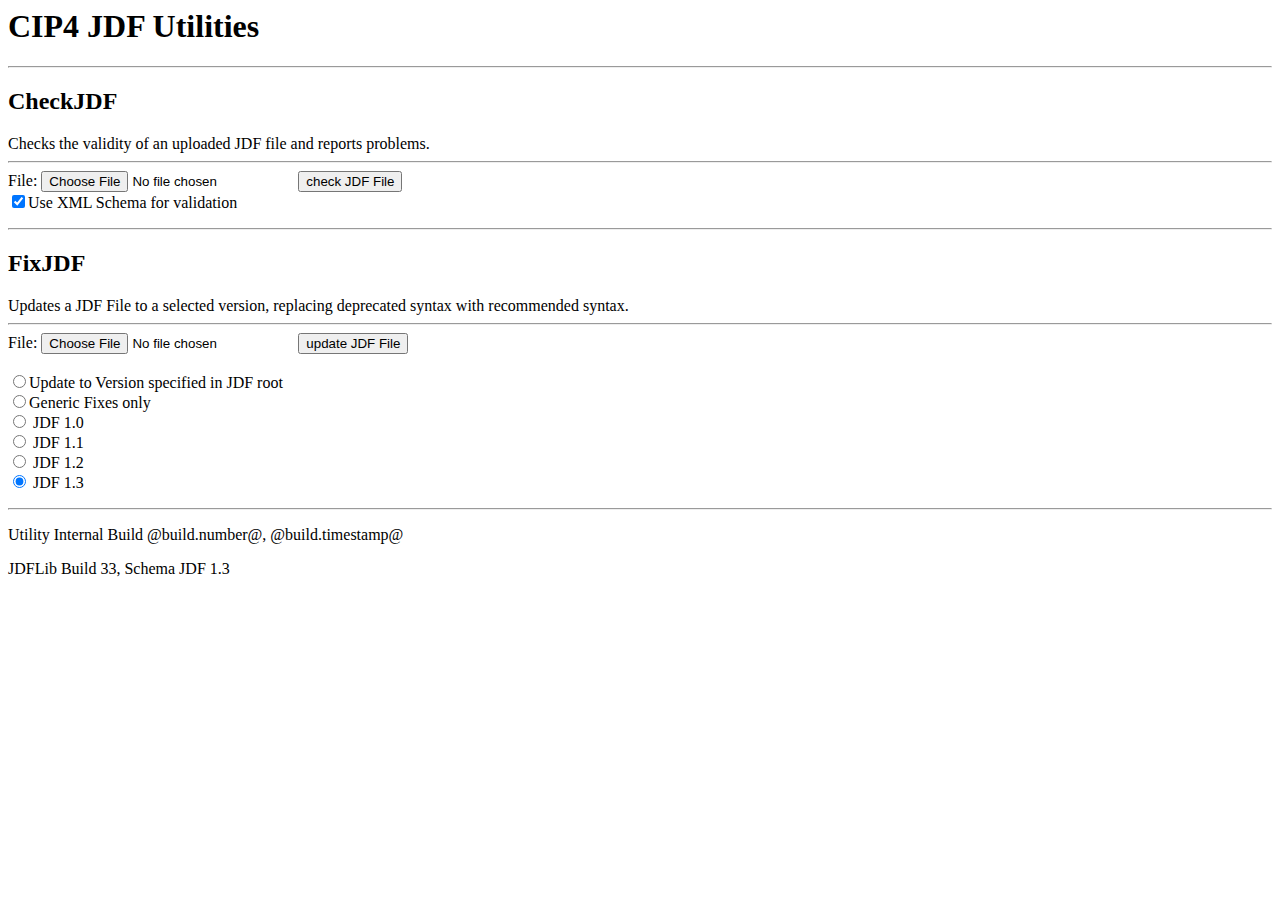
==== src/JDFUtility/index.html @ 6d46d284 "Moved remotely" ====
<html>
<LINK REL="stylesheet" HREF="http://www.cip4.org/css/styles_pc.css" TYPE="text/css"/>

<head><title>CIP4 JDF Utilities</title></head>

<h1>CIP4 JDF Utilities</h1>
<hr/>

<h2> CheckJDF </h2>

Checks the validity of an uploaded JDF file and reports problems.

<hr/>
<form method="post" enctype="multipart/form-data" action="CheckJDFServlet">
File: <input type="file" name="file1" />
<input value="check JDF File" type="submit" />
<br/>
<input type="checkbox" name="UseSchema" value="true" checked="checked"/>Use XML Schema for validation<br>
</form>

<hr/>
<h2> FixJDF </h2>
Updates a JDF File to a selected version, replacing deprecated syntax with recommended syntax.
<hr/>
<form method="post" enctype="multipart/form-data" action="FixJDFServlet">
	File: <input type="file" name="file1" />
<input value="update JDF File" type="submit" /><br/>
<br/>    
<input type="radio" name="Version" value="Retain"/>Update to Version specified in JDF root<br/>
<input type="radio" name="Version" value="General"/>Generic Fixes only<br/>
<input type="radio" name="Version" value="1.0"/> JDF 1.0<br/>
<input type="radio" name="Version" value="1.1"/> JDF 1.1<br/>
<input type="radio" name="Version" value="1.2"/> JDF 1.2<br/>
<input type="radio" name="Version" value="1.3" checked="checked"/> JDF 1.3<br/>

</form>

<hr/>


<p>Utility Internal Build @build.number@, @build.timestamp@</p>
<p>JDFLib Build 33, Schema JDF 1.3</p>

</body>
</html>
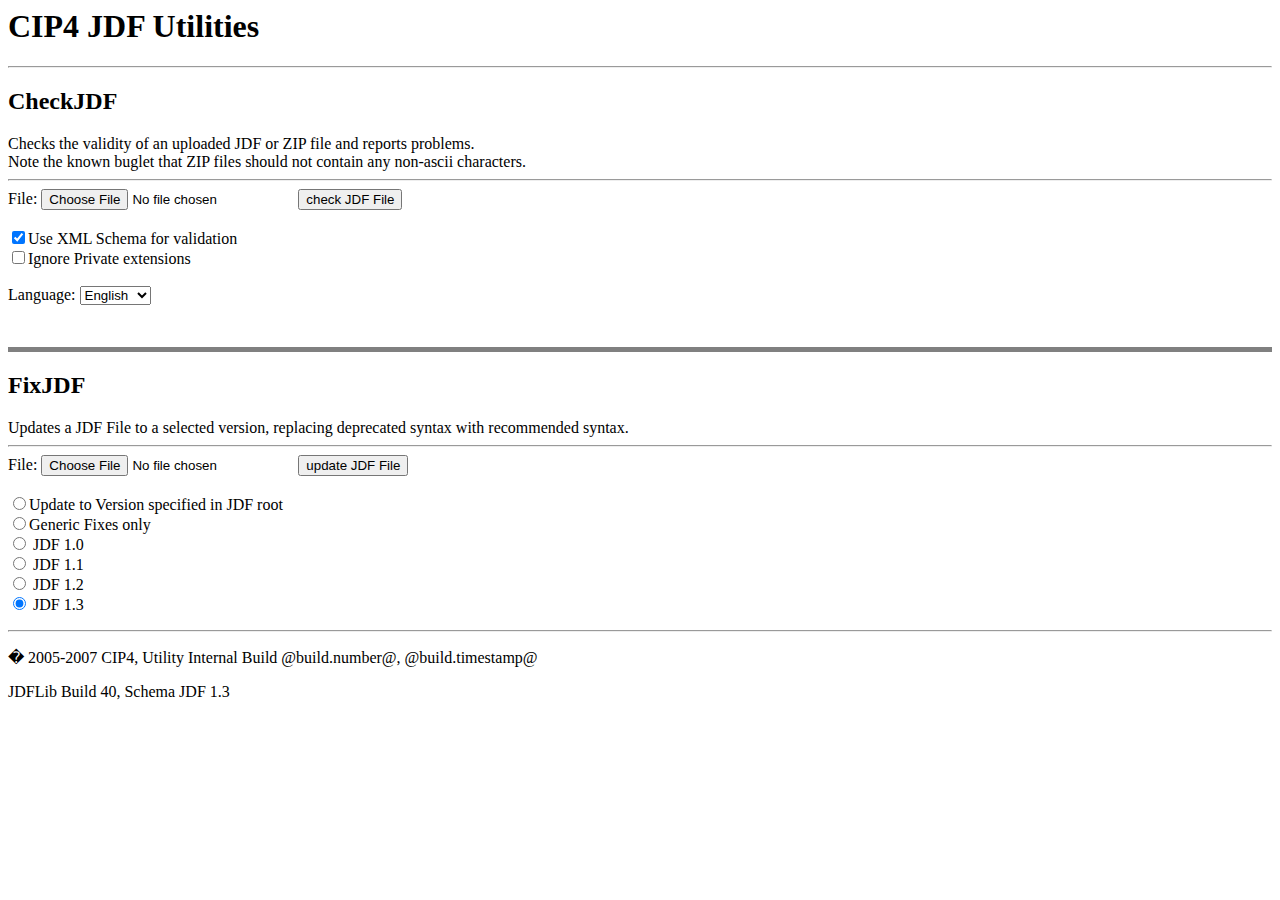
==== commit ebf1166f: "beginning to display devcaps in xslt" ====
--- a/src/JDFUtility/index.html
+++ b/src/JDFUtility/index.html
@@ -1,45 +1,56 @@
-<html>
-<LINK REL="stylesheet" HREF="http://www.cip4.org/css/styles_pc.css" TYPE="text/css"/>
-
-<head><title>CIP4 JDF Utilities</title></head>
-
-<h1>CIP4 JDF Utilities</h1>
-<hr/>
-
-<h2> CheckJDF </h2>
-
-Checks the validity of an uploaded JDF file and reports problems.
-
-<hr/>
-<form method="post" enctype="multipart/form-data" action="CheckJDFServlet">
-File: <input type="file" name="file1" />
-<input value="check JDF File" type="submit" />
-<br/>
-<input type="checkbox" name="UseSchema" value="true" checked="checked"/>Use XML Schema for validation<br>
-</form>
-
-<hr/>
-<h2> FixJDF </h2>
-Updates a JDF File to a selected version, replacing deprecated syntax with recommended syntax.
-<hr/>
-<form method="post" enctype="multipart/form-data" action="FixJDFServlet">
-	File: <input type="file" name="file1" />
-<input value="update JDF File" type="submit" /><br/>
-<br/>    
-<input type="radio" name="Version" value="Retain"/>Update to Version specified in JDF root<br/>
-<input type="radio" name="Version" value="General"/>Generic Fixes only<br/>
-<input type="radio" name="Version" value="1.0"/> JDF 1.0<br/>
-<input type="radio" name="Version" value="1.1"/> JDF 1.1<br/>
-<input type="radio" name="Version" value="1.2"/> JDF 1.2<br/>
-<input type="radio" name="Version" value="1.3" checked="checked"/> JDF 1.3<br/>
-
-</form>
-
-<hr/>
-
-
-<p>Utility Internal Build @build.number@, @build.timestamp@</p>
-<p>JDFLib Build 33, Schema JDF 1.3</p>
-
-</body>
-</html>
+<html>
+<LINK REL="stylesheet" HREF="http://www.cip4.org/css/styles_pc.css" TYPE="text/css"/>
+
+<head><title>CIP4 JDF Utilities</title></head>
+
+<h1>CIP4 JDF Utilities</h1>
+<hr/>
+
+<h2> CheckJDF </h2>
+
+Checks the validity of an uploaded JDF or ZIP file and reports problems.<br/>
+Note the known buglet that ZIP files should not contain any non-ascii characters.
+
+<hr/>
+
+<form method="post" enctype="multipart/form-data" action="CheckJDFServlet">
+File: <input type="file" name="file1" />
+<input value="check JDF File" type="submit" />
+<br/>
+<br/>
+<input type="checkbox" name="UseSchema" value="true" checked="checked"/>Use XML Schema for validation<br>
+<input type="checkbox" name="IgnorePrivate" value="true"/>Ignore Private extensions<br>
+<br/>
+Language:
+<select name="Language" size="1">
+<option>English</option>
+<option>Deutsch</option>
+</select>
+</form>
+<br/>
+
+<hr size="5" noshade="true"/>
+<h2> FixJDF </h2>
+Updates a JDF File to a selected version, replacing deprecated syntax with recommended syntax.
+<hr/>
+<form method="post" enctype="multipart/form-data" action="FixJDFServlet">
+	File: <input type="file" name="file1" />
+<input value="update JDF File" type="submit" /><br/>
+<br/>
+<input type="radio" name="Version" value="Retain"/>Update to Version specified in JDF root<br/>
+<input type="radio" name="Version" value="General"/>Generic Fixes only<br/>
+<input type="radio" name="Version" value="1.0"/> JDF 1.0<br/>
+<input type="radio" name="Version" value="1.1"/> JDF 1.1<br/>
+<input type="radio" name="Version" value="1.2"/> JDF 1.2<br/>
+<input type="radio" name="Version" value="1.3" checked="checked"/> JDF 1.3<br/>
+
+</form>
+
+<hr/>
+
+
+<p>� 2005-2007 CIP4, Utility Internal Build @build.number@, @build.timestamp@</p>
+<p>JDFLib Build 40, Schema JDF 1.3</p>
+
+</body>
+</html>
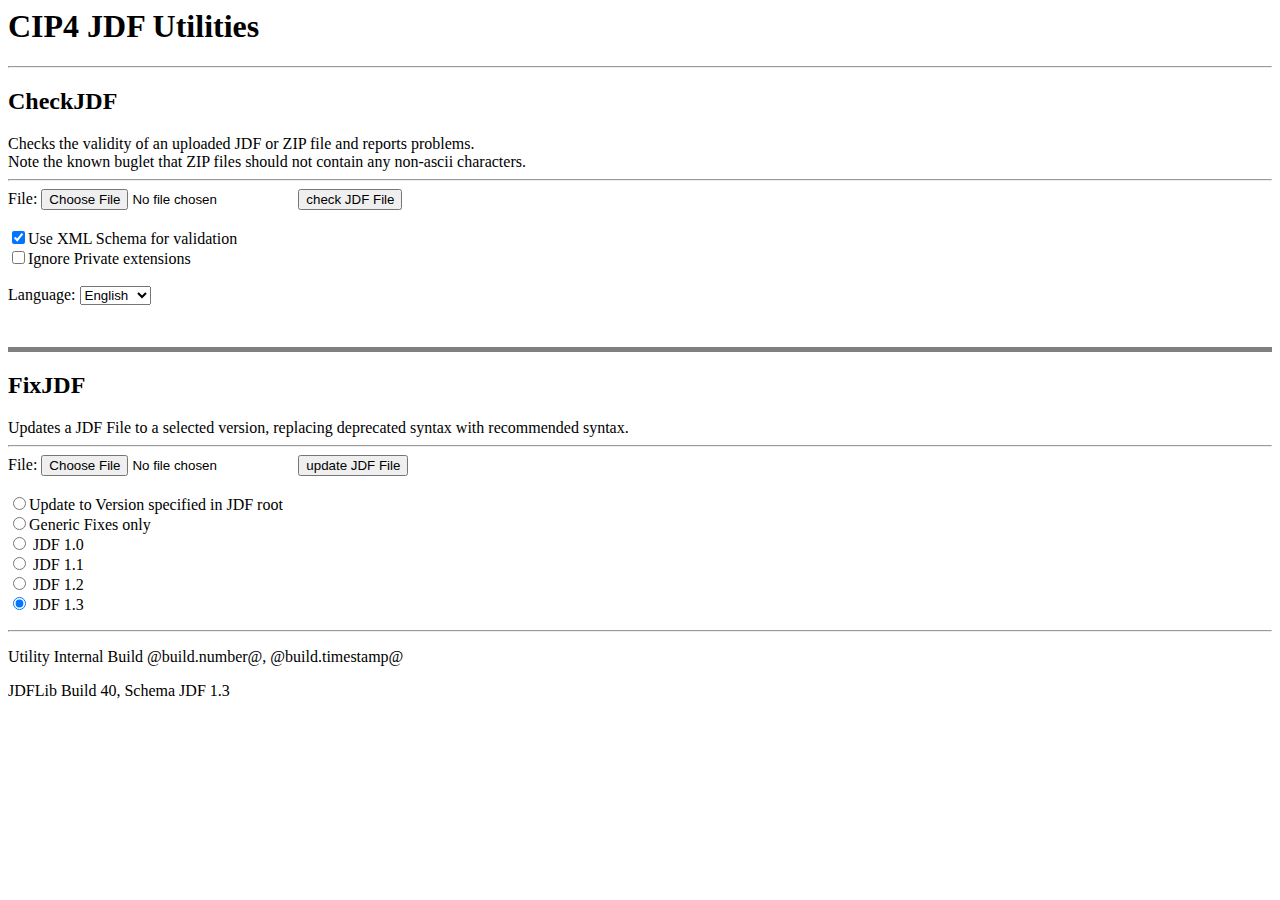
==== commit 8f879e37: "update jdf server to label 40" ====
--- a/src/JDFUtility/index.html
+++ b/src/JDFUtility/index.html
@@ -49,7 +49,7 @@
 <hr/>
 
 
-<p>� 2005-2007 CIP4, Utility Internal Build @build.number@, @build.timestamp@</p>
+<p>Utility Internal Build @build.number@, @build.timestamp@</p>
 <p>JDFLib Build 40, Schema JDF 1.3</p>
 
 </body>
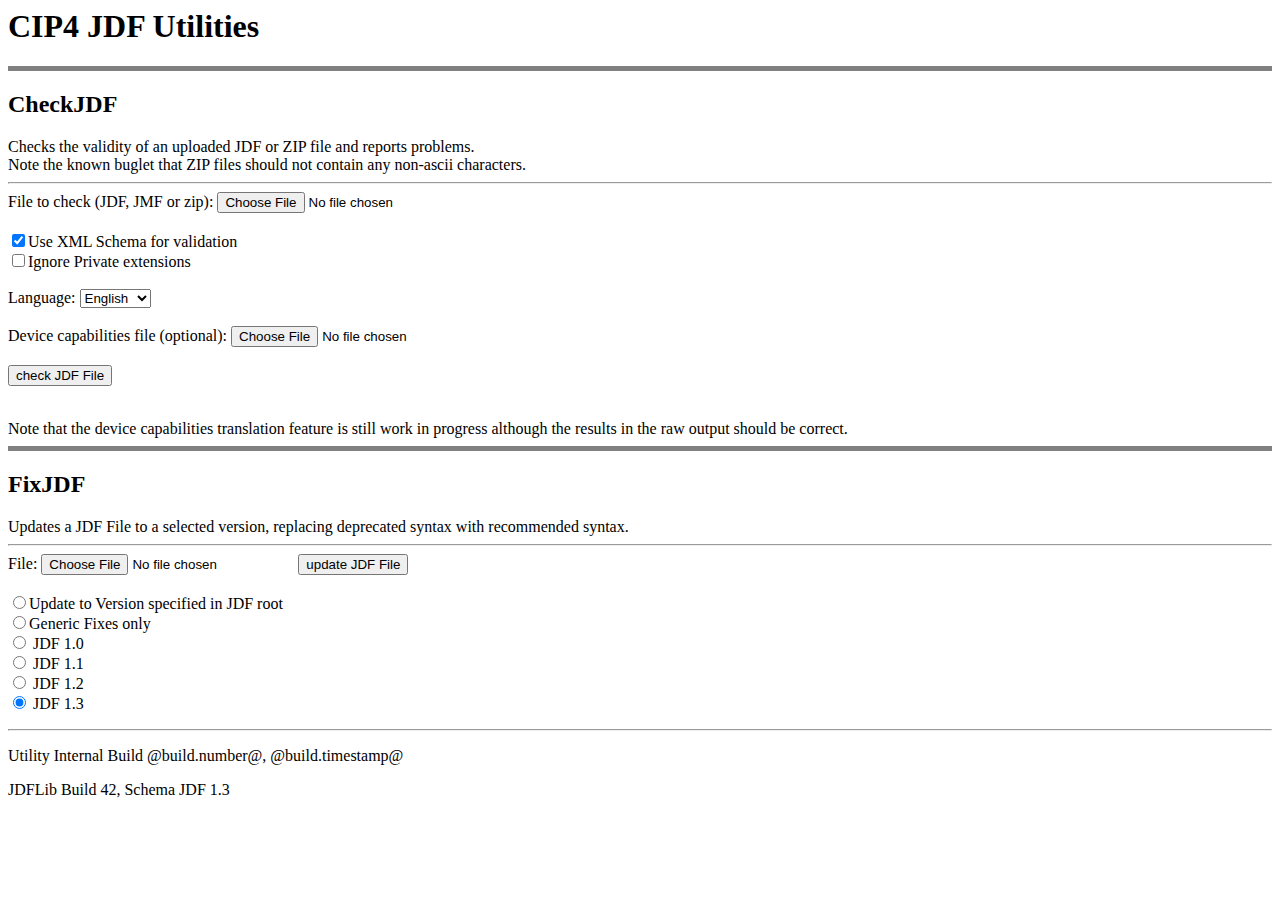
==== commit fcce47f1: "git-svn-id: http://svn.cip4.org/svnroot/trunk@1836 25ee8a6d-831b-0410-907a-ff8528d65d49" ====
--- a/src/JDFUtility/index.html
+++ b/src/JDFUtility/index.html
@@ -4,7 +4,9 @@
 <head><title>CIP4 JDF Utilities</title></head>
 
 <h1>CIP4 JDF Utilities</h1>
-<hr/>
+
+<!-- CheckJDF starts here -->
+<hr size="5" noshade="true"/>
 
 <h2> CheckJDF </h2>
 
@@ -14,8 +16,7 @@
 <hr/>
 
 <form method="post" enctype="multipart/form-data" action="CheckJDFServlet">
-File: <input type="file" name="file1" />
-<input value="check JDF File" type="submit" />
+File to check (JDF, JMF or zip): <input type="file" name="file1" />
 <br/>
 <br/>
 <input type="checkbox" name="UseSchema" value="true" checked="checked"/>Use XML Schema for validation<br>
@@ -26,8 +27,17 @@
 <option>English</option>
 <option>Deutsch</option>
 </select>
+<br/>
+<br/>
+Device capabilities file (optional): <input type="file" name="devcapFile"/>
+<br/>
+<br/>
+<input value="check JDF File" type="submit" />
 </form>
 <br/>
+Note that the device capabilities translation feature is still work in progress although the results in the raw output should be correct. 
+
+<!-- FixJDF starts here -->
 
 <hr size="5" noshade="true"/>
 <h2> FixJDF </h2>
@@ -50,7 +60,7 @@
 
 
 <p>Utility Internal Build @build.number@, @build.timestamp@</p>
-<p>JDFLib Build 40, Schema JDF 1.3</p>
+<p>JDFLib Build 42, Schema JDF 1.3</p>
 
 </body>
 </html>
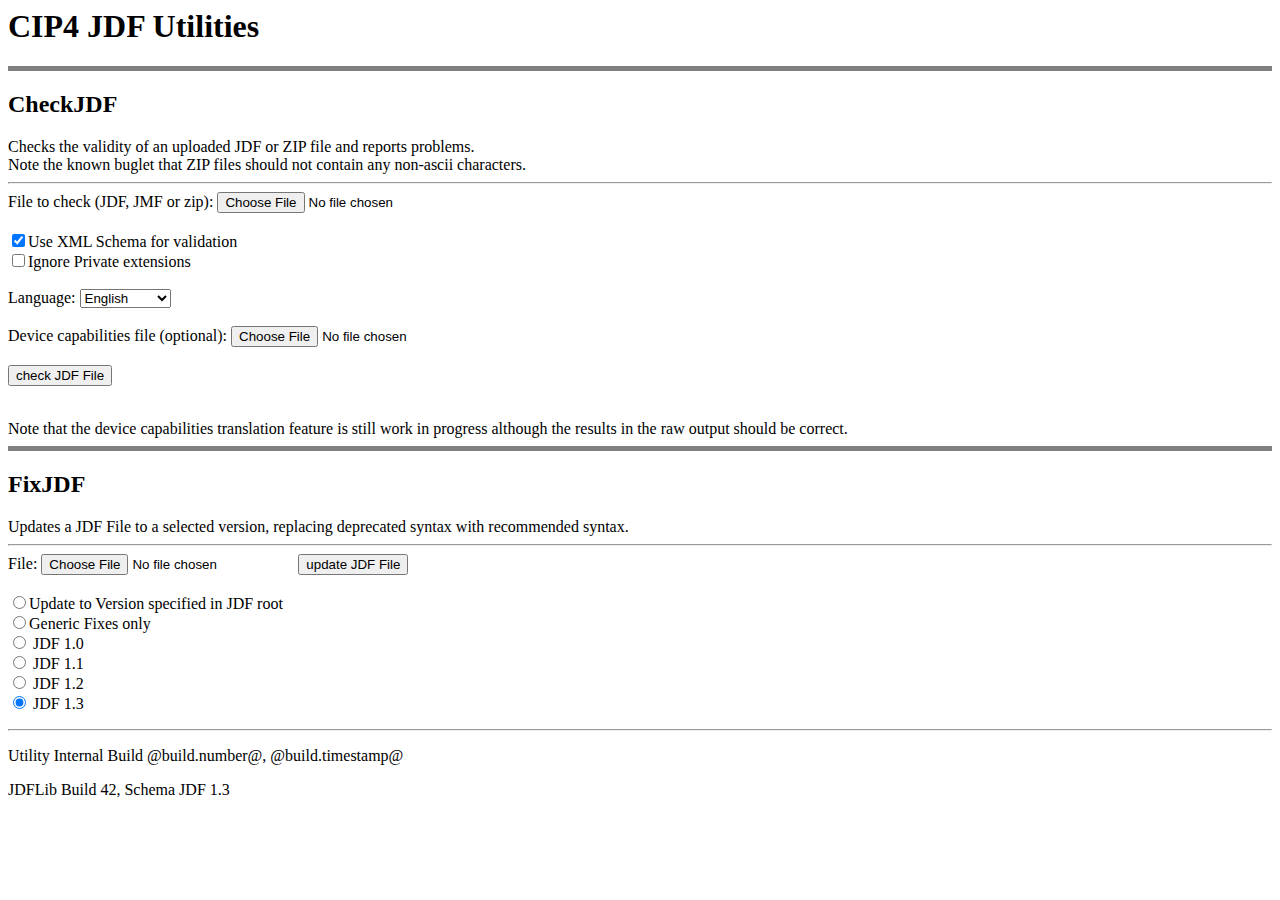
==== commit 5f9b02c6: "added Kelement.getMultipleIDs minor bug fix in MyArgs.java some more tests" ====
--- a/src/JDFUtility/index.html
+++ b/src/JDFUtility/index.html
@@ -26,6 +26,7 @@
 <select name="Language" size="1">
 <option>English</option>
 <option>Deutsch</option>
+<option>Nederlands</option>
 </select>
 <br/>
 <br/>
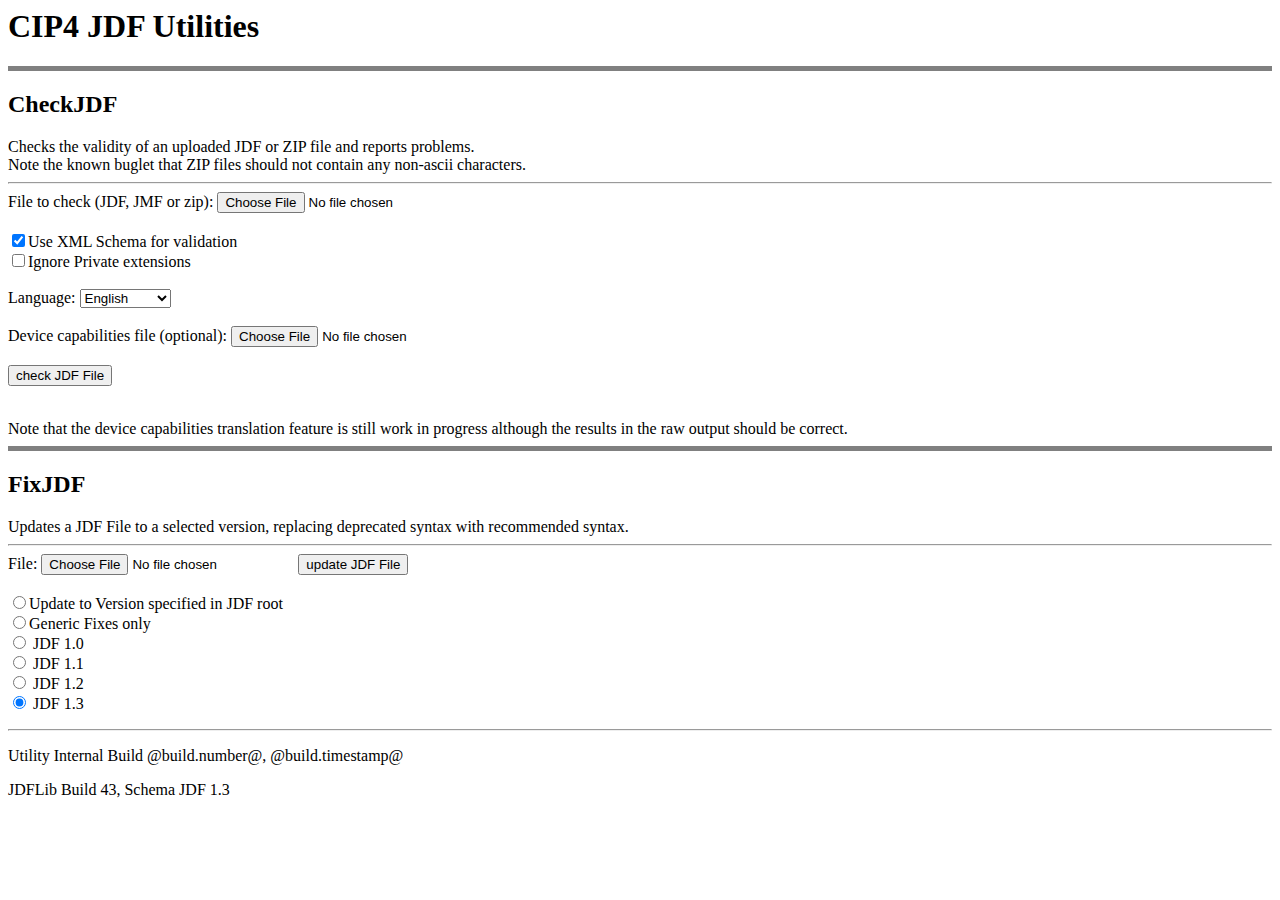
==== commit 75f42039: "updates for JDFUtility webserver nederlands xslt" ====
--- a/src/JDFUtility/index.html
+++ b/src/JDFUtility/index.html
@@ -36,7 +36,7 @@
 <input value="check JDF File" type="submit" />
 </form>
 <br/>
-Note that the device capabilities translation feature is still work in progress although the results in the raw output should be correct. 
+Note that the device capabilities translation feature is still work in progress although the results in the raw output should be correct.
 
 <!-- FixJDF starts here -->
 
@@ -61,7 +61,7 @@
 
 
 <p>Utility Internal Build @build.number@, @build.timestamp@</p>
-<p>JDFLib Build 42, Schema JDF 1.3</p>
+<p>JDFLib Build 43, Schema JDF 1.3</p>
 
 </body>
 </html>
